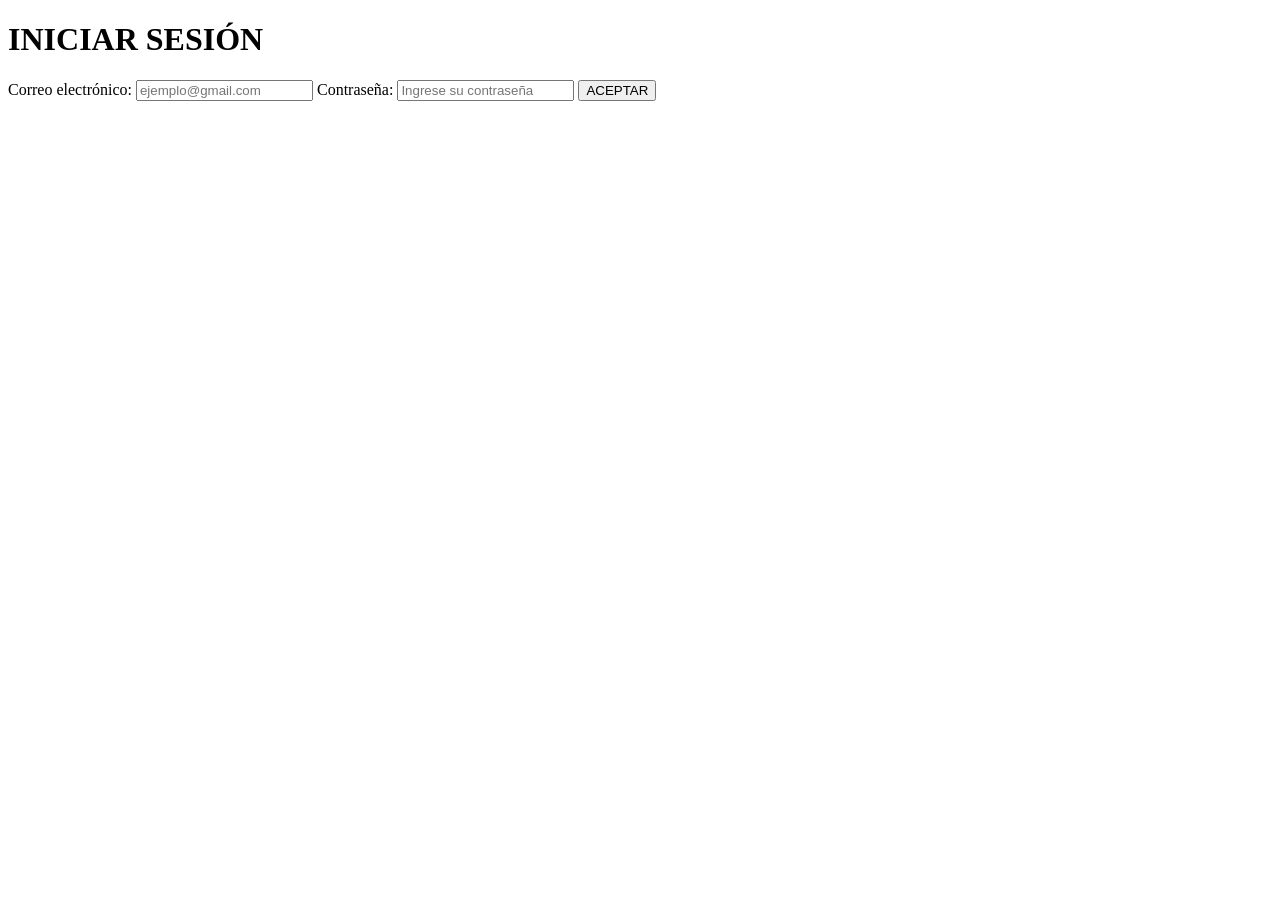
==== index.html @ 946e0ac7 "Corregi un error en la pagina" ====
<!DOCTYPE html>
<html lang="es">
<head>
  <meta charset="UTF-8">
  <!-- Hace que la página se vea bien en celular -->
  <meta name="viewport" content="width=device-width, initial-scale=1">
  <title>Iniciar sesión</title>
  <link rel="stylesheet" href="asset/style.css">
</head>
<body>
  <main class="login">
    <form class="tarjeta" id="formLogin">
      <h1>INICIAR SESIÓN</h1>

      <label for="correo">Correo electrónico:</label>
      <input type="email" id="correo" placeholder="ejemplo@gmail.com" required>

      <label for="clave">Contraseña:</label>
      <input type="password" id="clave" placeholder="Ingrese su contraseña" required>

      <button class="boton" type="submit">ACEPTAR</button>
      <!-- Aquí se muestra el error si los datos son incorrectos -->
      <p class="error" id="errorLogin"></p>
    </form>
  </main>

  <!-- comun.js primero: login.js usa sus funciones -->
  <script src="asset/js/comun.js"></script>
  <script src="asset/js/login.js"></script>
</body>
</html>
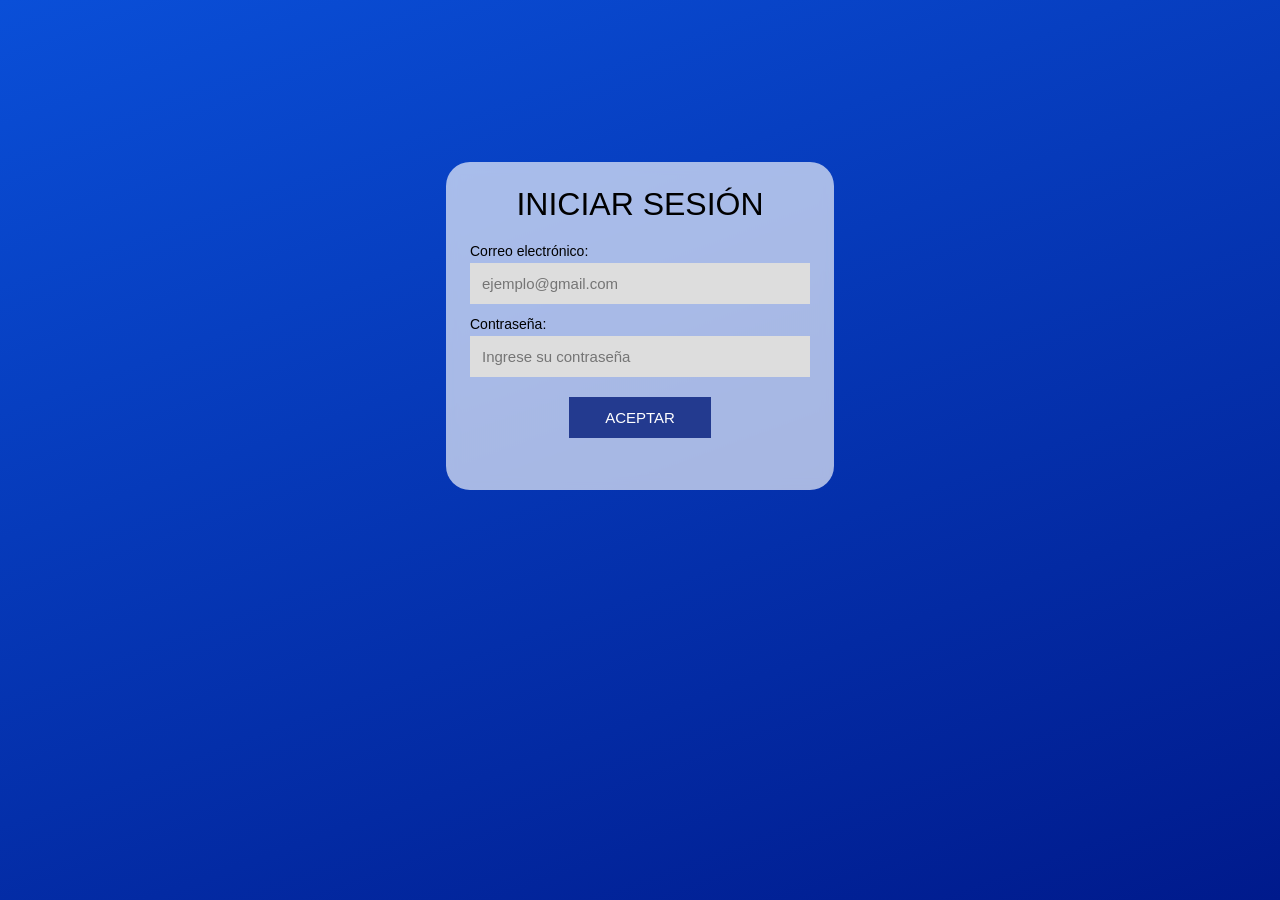
==== commit b4340c03: "Actualizar ruta de CSS a assets/css/style.css" ====
--- a/index.html
+++ b/index.html
@@ -5,7 +5,7 @@
   <!-- Hace que la página se vea bien en celular -->
   <meta name="viewport" content="width=device-width, initial-scale=1">
   <title>Iniciar sesión</title>
-  <link rel="stylesheet" href="asset/style.css">
+  <link rel="stylesheet" href="assets/css/style.css">
 </head>
 <body>
   <main class="login">
@@ -25,7 +25,7 @@
   </main>
 
   <!-- comun.js primero: login.js usa sus funciones -->
-  <script src="asset/js/comun.js"></script>
-  <script src="asset/js/login.js"></script>
+  <script src="assets/js/comun.js"></script>
+  <script src="assets/js/login.js"></script>
 </body>
 </html>
--- a/assets/css/style.css
+++ b/assets/css/style.css
@@ -0,0 +1,86 @@
+/* Colores en un solo lugar: si quieres cambiar el tema, solo editas aquí */
+:root {
+  --azul-oscuro: #001a8c;
+  --azul: #0a4fd8;
+  --azul-boton: #233a8f;
+  --vidrio: rgba(255, 255, 255, .65);
+}
+
+/* Quita márgenes por defecto y unifica la fuente */
+* { box-sizing: border-box; margin: 0; padding: 0; font-family: Poppins, Arial, sans-serif; }
+
+/* Fondo degradado azul de tus diseños */
+body {
+  min-height: 100vh;
+  background: linear-gradient(160deg, var(--azul), var(--azul-oscuro));
+  display: flex; justify-content: center;
+}
+
+/* Contenedor tipo celular centrado */
+main { width: 100%; max-width: 420px; padding: 16px; }
+
+/* Tarjeta semitransparente (efecto vidrio) */
+.tarjeta {
+  background: var(--vidrio);
+  backdrop-filter: blur(6px);
+  border-radius: 24px;
+  padding: 24px;
+}
+
+/* Clase para ocultar elementos desde JS */
+.oculto { display: none !important; }
+
+/* ---------- Formularios y botones ---------- */
+label { display: block; margin: 12px 0 4px; font-size: 14px; }
+input { width: 100%; padding: 12px; border: none; background: #ddd; font-size: 15px; }
+.boton {
+  display: block; margin: 20px auto 0; padding: 12px 36px;
+  background: var(--azul-boton); color: #fff;
+  border: none; font-size: 15px; cursor: pointer;
+}
+.boton:hover { filter: brightness(1.2); }
+
+/* ---------- Login ---------- */
+.login { padding-top: 18vh; }                 /* baja la tarjeta al centro de la pantalla */
+.login h1 { text-align: center; margin-bottom: 20px; font-weight: 500; }
+.error { color: #b00020; font-size: 13px; margin-top: 10px; text-align: center; min-height: 18px; }
+
+/* ---------- Barra superior ---------- */
+.barra {
+  display: flex; align-items: center; justify-content: space-between;
+  background: #0b1c4d; color: #fff; border-radius: 12px;
+  padding: 10px 16px; margin-bottom: 14px;
+  position: relative;                          /* el menú se posiciona respecto a la barra */
+}
+.barra button { background: none; border: none; color: #fff; font-size: 22px; cursor: pointer; margin-left: 12px; }
+
+/* Menú desplegable del botón ☰ */
+#menu {
+  position: absolute; top: 100%; right: 0; margin-top: 6px;
+  background: #fff; border-radius: 10px; overflow: hidden; z-index: 10;
+  box-shadow: 0 6px 18px rgba(0,0,0,.3);
+}
+#menu a, #menu button {
+  display: block; width: 100%; color: #000; font-size: 15px;
+  padding: 12px 20px; margin: 0; text-align: left; text-decoration: none;
+}
+#menu a:hover, #menu button:hover { background: #e8eefc; }
+
+/* ---------- Escáner ---------- */
+.perfil { text-align: center; margin-bottom: 14px; color: #fff; }
+.perfil .foto {
+  width: 90px; height: 90px; border-radius: 8px; background: #fff;
+  margin: 0 auto 8px; display: flex; align-items: center; justify-content: center; font-size: 50px;
+}
+#lector { width: 100%; border-radius: 16px; overflow: hidden; background: #000; min-height: 260px; }
+#mensaje { text-align: center; margin-top: 12px; min-height: 22px; font-weight: 500; }
+.manual { display: flex; gap: 8px; margin-top: 12px; }
+.manual .boton { margin: 0; padding: 12px 16px; }
+
+/* ---------- Tabla ---------- */
+#buscador { margin-bottom: 12px; }
+.contenedor-tabla { overflow-x: auto; }       /* scroll horizontal si no cabe en el celular */
+table { width: 100%; border-collapse: collapse; background: #fff; font-size: 13px; }
+th { background: var(--azul-boton); color: #fff; padding: 8px; }
+td { border: 1px solid #999; padding: 8px; text-align: center; }
+.vacio { text-align: center; padding: 20px; color: #555; }
